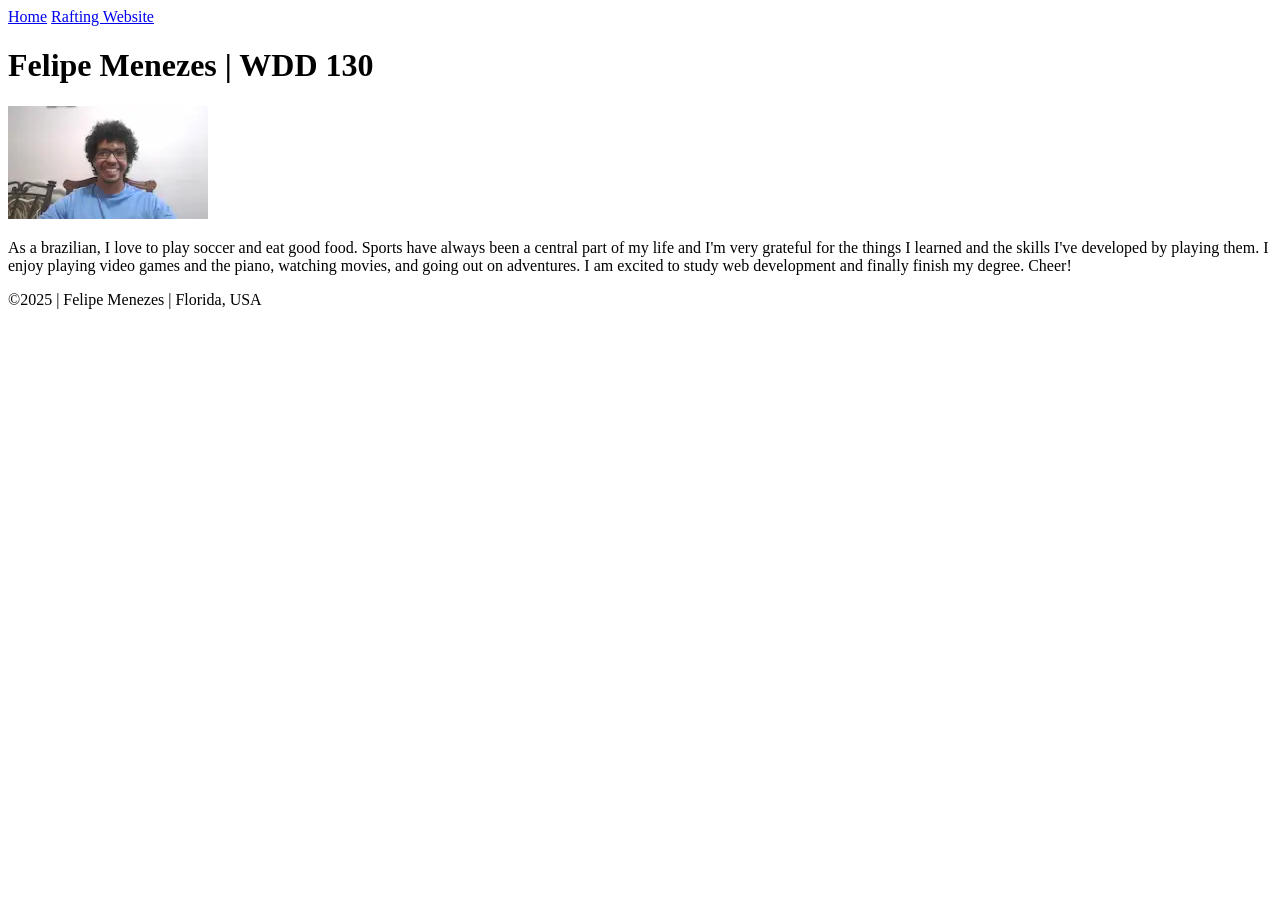
==== index.html @ 14851306 "first commit" ====
<!DOCTYPE html>
<html lang="en">
  <head>
    <meta charset="UTF-8" />
    <meta name="viewport" content="width=device-width, initial-scale=1.0" />
    <title>Felipe Menezes | WDD 130</title>
  </head>
  <body>
    <header>
      <nav>
        <a href="#">Home</a>
        <a href="#">Rafting Website</a>
      </nav>
    </header>
    <main>
      <h1>Felipe Menezes | WDD 130</h1>
      <img src="images/profile.webp" alt="Profile Picture" width="200" />
      <p>
        As a brazilian, I love to play soccer and eat good food. Sports have
        always been a central part of my life and I'm very grateful for the
        things I learned and the skills I've developed by playing them. I enjoy
        playing video games and the piano, watching movies, and going out on
        adventures. I am excited to study web development and finally finish my
        degree. Cheer!
      </p>
    </main>
    <footer>
      <p>&copy;2025 | Felipe Menezes | Florida, USA</p>
    </footer>
  </body>
</html>
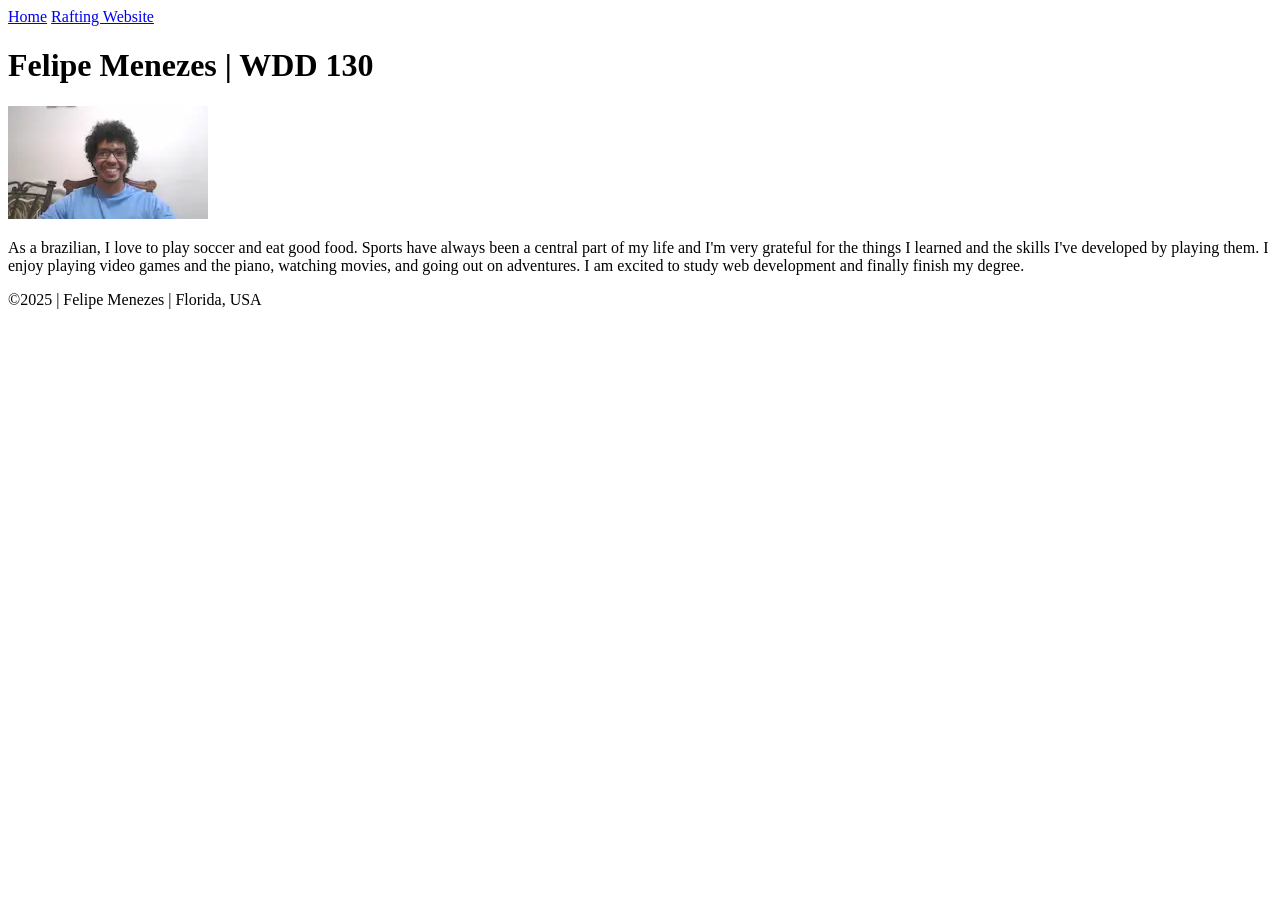
==== commit 3f1b740f: "Delete Text" ====
--- a/index.html
+++ b/index.html
@@ -21,7 +21,7 @@
         things I learned and the skills I've developed by playing them. I enjoy
         playing video games and the piano, watching movies, and going out on
         adventures. I am excited to study web development and finally finish my
-        degree. Cheer!
+        degree.
       </p>
     </main>
     <footer>
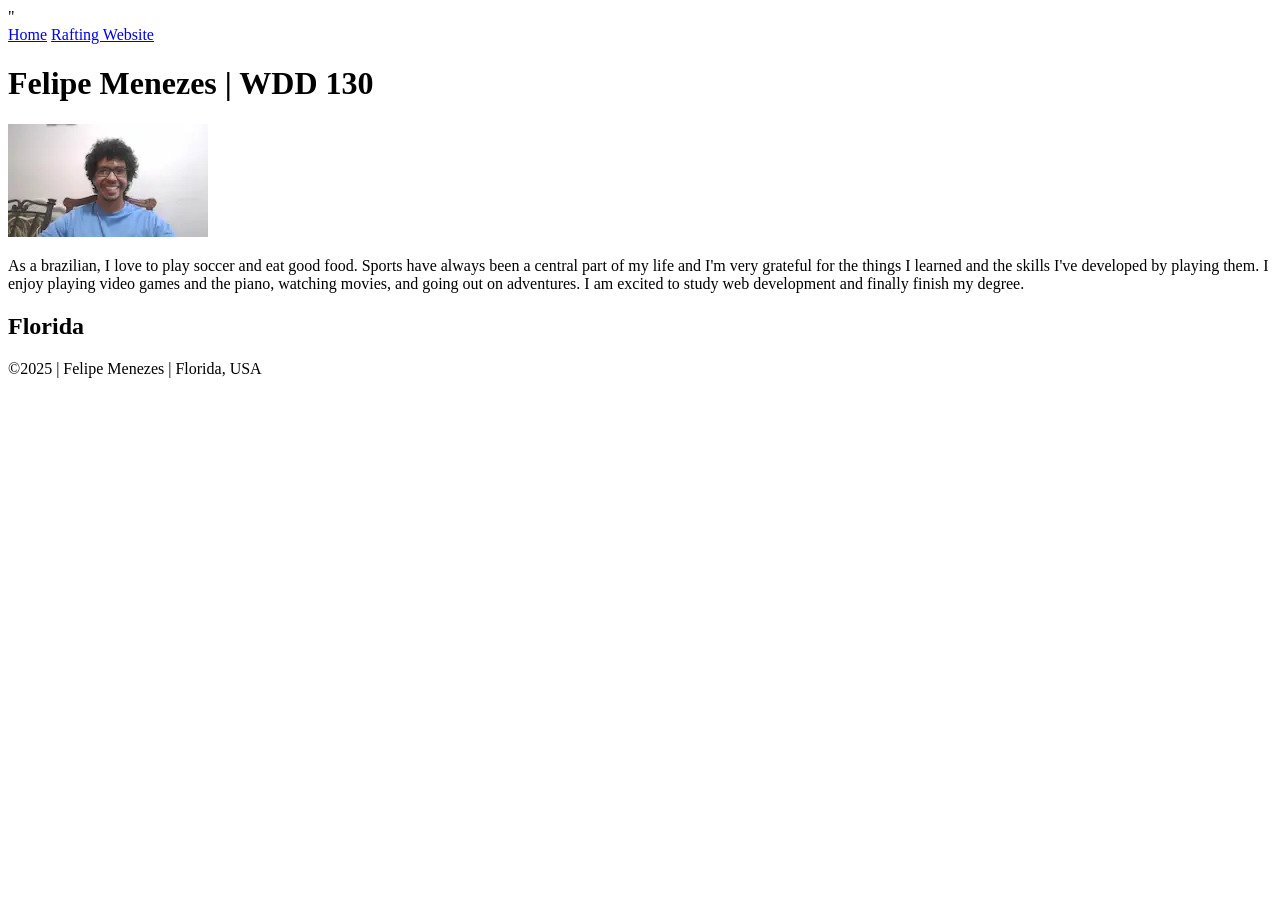
==== commit 2e86ab91: "Add meta tags" ====
--- a/index.html
+++ b/index.html
@@ -3,6 +3,8 @@
   <head>
     <meta charset="UTF-8" />
     <meta name="viewport" content="width=device-width, initial-scale=1.0" />
+    <meta name="description" content="Felipe Menezes' project website for class WDD 130. This page will have a link for every project I do in class." />
+    <meta name="author" content="Felipe Menezes" />"
     <title>Felipe Menezes | WDD 130</title>
   </head>
   <body>
@@ -24,6 +26,9 @@
         degree.
       </p>
     </main>
+    <aside>
+      <h2>Florida</h2>
+    </aside>
     <footer>
       <p>&copy;2025 | Felipe Menezes | Florida, USA</p>
     </footer>
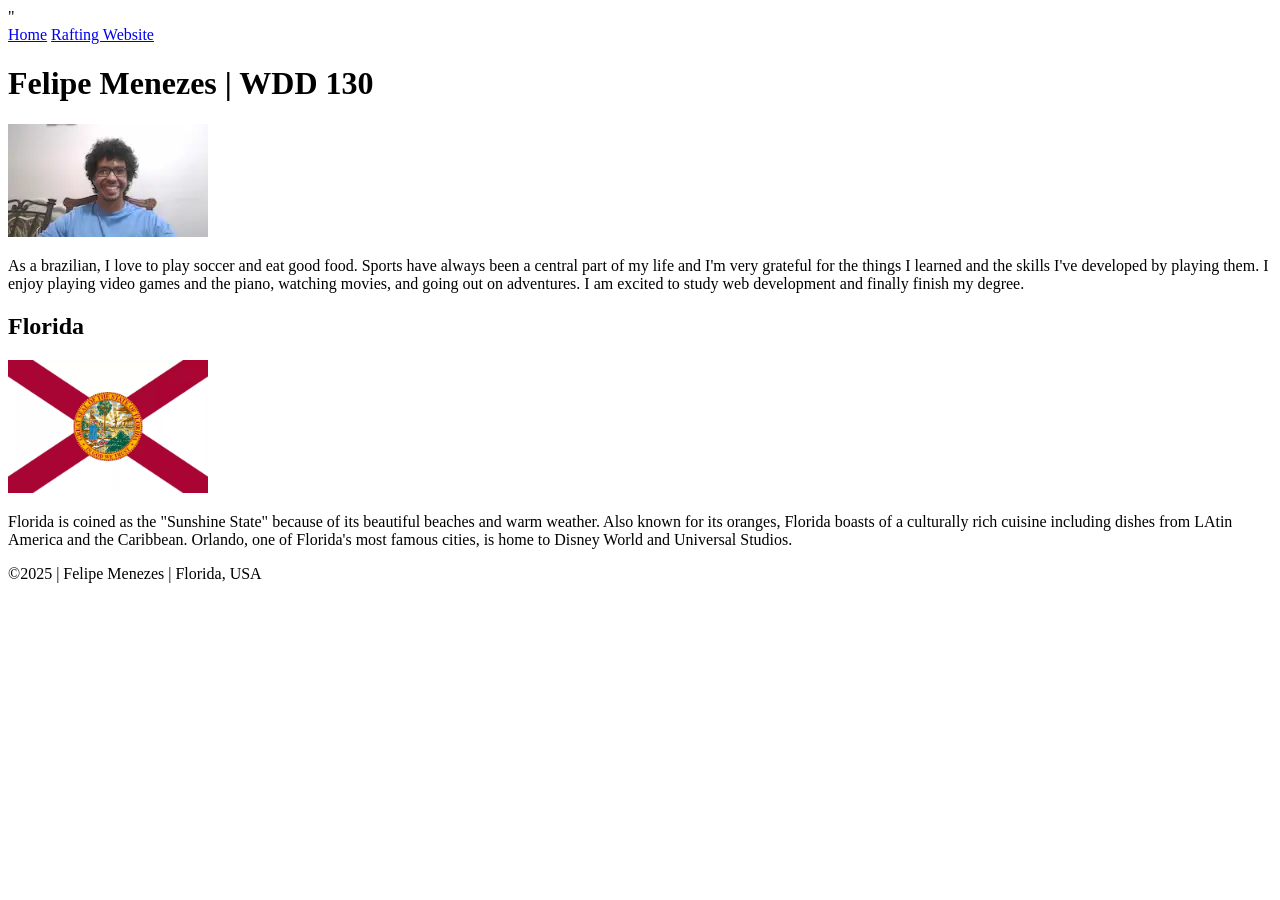
==== commit 4c0e87b8: "Add aside section" ====
--- a/index.html
+++ b/index.html
@@ -28,6 +28,13 @@
     </main>
     <aside>
       <h2>Florida</h2>
+      <img src="images/florida.webp" alt="Florida" width="200" />
+      <p>
+        Florida is coined as the "Sunshine State" because of its beautiful 
+        beaches and warm weather. Also known for its oranges, Florida boasts of a 
+        culturally rich cuisine including dishes from LAtin America and the Caribbean.
+        Orlando, one of Florida's most famous cities, is home to Disney World and Universal Studios.
+      </p>
     </aside>
     <footer>
       <p>&copy;2025 | Felipe Menezes | Florida, USA</p>
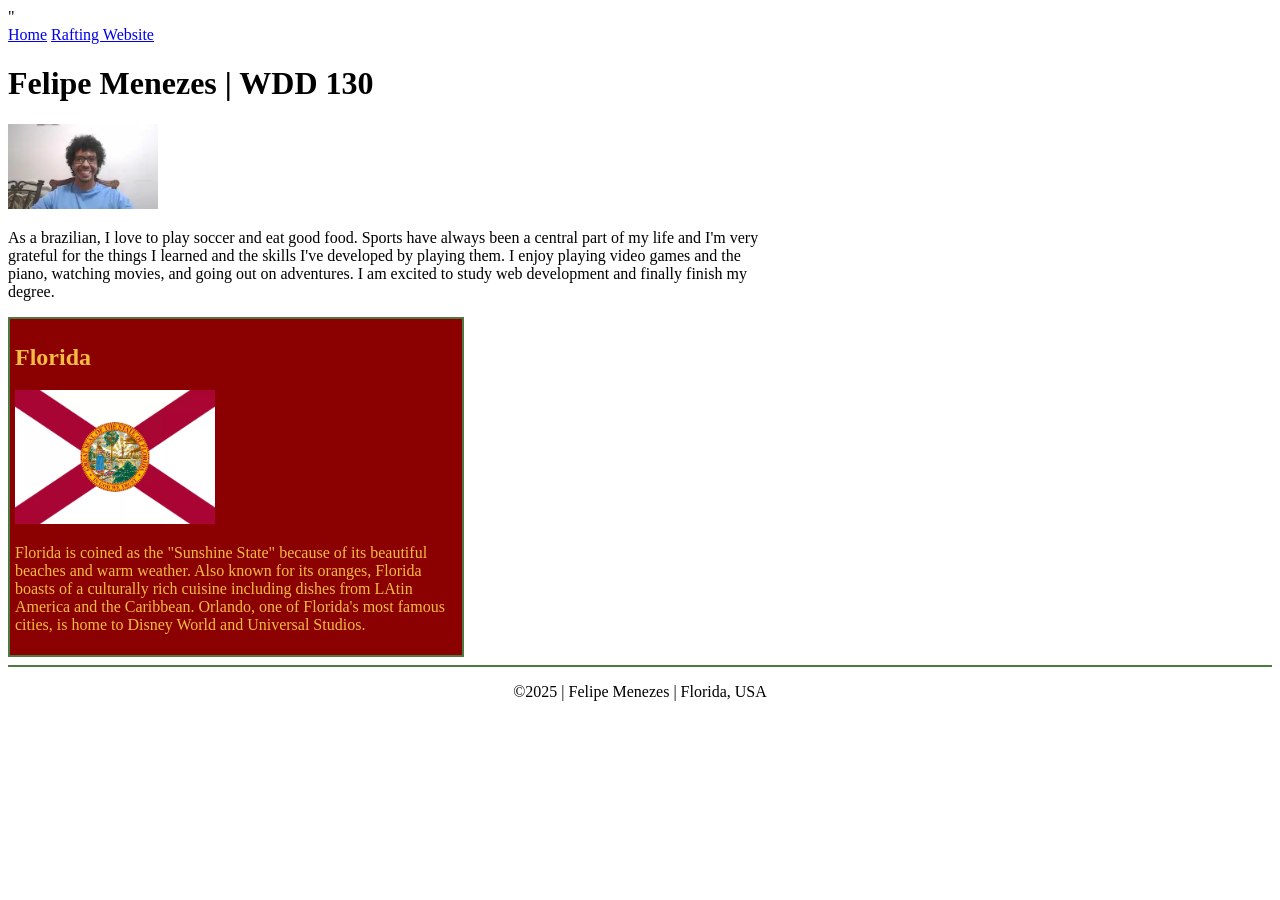
==== commit 502e8e42: "Link css file to html" ====
--- a/index.html
+++ b/index.html
@@ -5,6 +5,7 @@
     <meta name="viewport" content="width=device-width, initial-scale=1.0" />
     <meta name="description" content="Felipe Menezes' project website for class WDD 130. This page will have a link for every project I do in class." />
     <meta name="author" content="Felipe Menezes" />"
+    <link rel="stylesheet" href="styles/styles.css" />
     <title>Felipe Menezes | WDD 130</title>
   </head>
   <body>
--- a/styles/styles.css
+++ b/styles/styles.css
@@ -0,0 +1,32 @@
+main {
+    max-width: 60%;
+}
+
+main img {
+    width: 150px;
+    height: auto;
+}
+
+aside {
+    width: 35%;
+    margin: 0;
+    border: 2px solid #4F7942;
+    padding: 5px;
+    background-color: #8B0000;
+    color: #F4BB44
+}
+
+aside > img {
+    width: 200px;
+    height: auto;
+}
+
+p {
+    padding: 0;
+}
+
+footer {
+    text-align: center;;
+    margin: 8px 0 0 0;
+    border-top: 2px solid #4F7942;
+}
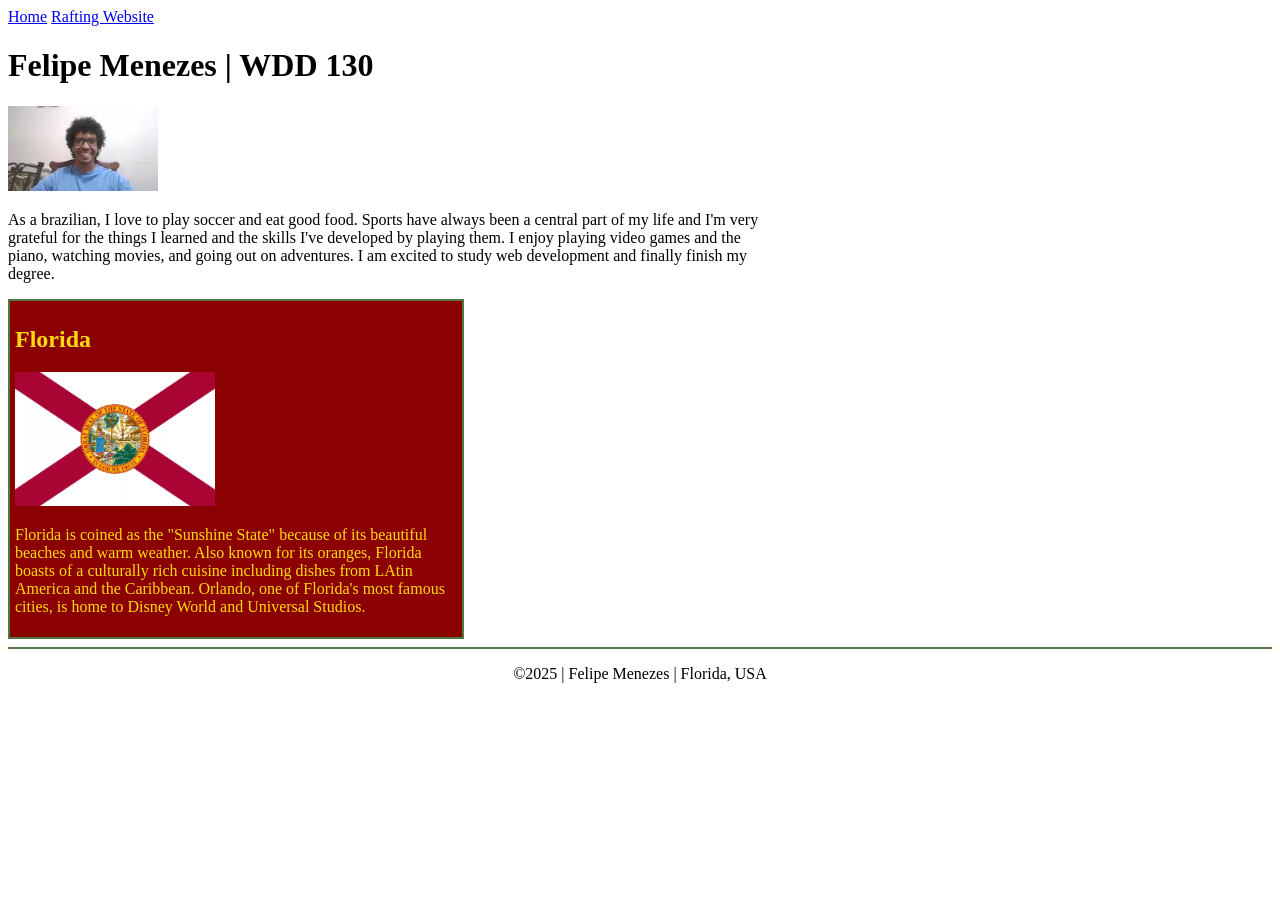
==== commit ac68b274: "fix bugs" ====
--- a/index.html
+++ b/index.html
@@ -4,7 +4,7 @@
     <meta charset="UTF-8" />
     <meta name="viewport" content="width=device-width, initial-scale=1.0" />
     <meta name="description" content="Felipe Menezes' project website for class WDD 130. This page will have a link for every project I do in class." />
-    <meta name="author" content="Felipe Menezes" />"
+    <meta name="author" content="Felipe Menezes" />
     <link rel="stylesheet" href="styles/styles.css" />
     <title>Felipe Menezes | WDD 130</title>
   </head>
@@ -29,7 +29,7 @@
     </main>
     <aside>
       <h2>Florida</h2>
-      <img src="images/florida.webp" alt="Florida" width="200" />
+      <img src="images/florida.webp" alt="Florida flag" width="200" />
       <p>
         Florida is coined as the "Sunshine State" because of its beautiful 
         beaches and warm weather. Also known for its oranges, Florida boasts of a 
--- a/styles/styles.css
+++ b/styles/styles.css
@@ -13,10 +13,10 @@
     border: 2px solid #4F7942;
     padding: 5px;
     background-color: #8B0000;
-    color: #F4BB44
+    color: #FDDA0D
 }
 
-aside > img {
+aside img {
     width: 200px;
     height: auto;
 }
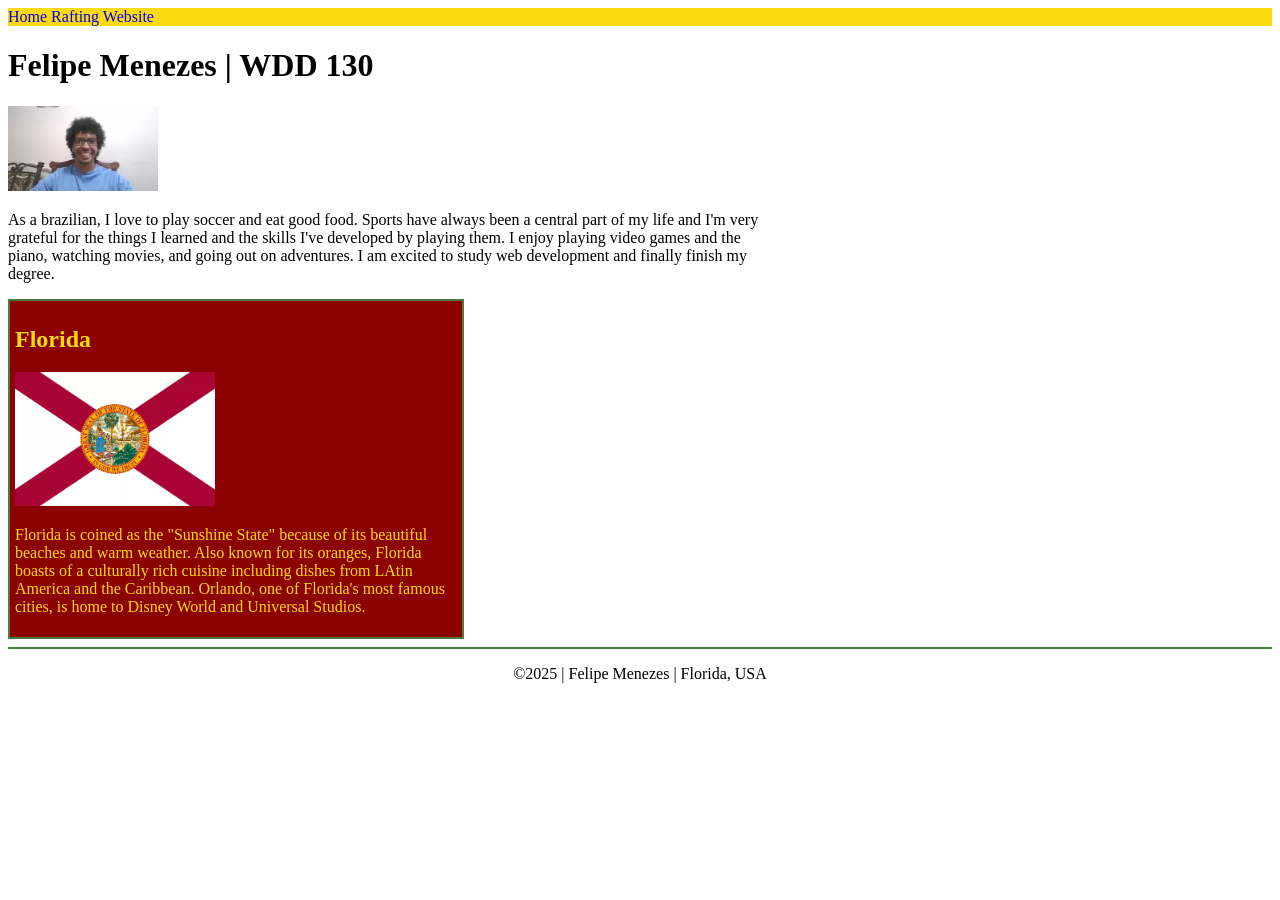
==== commit 83c5551f: "Add rules in CSS" ====
--- a/index.html
+++ b/index.html
@@ -6,7 +6,7 @@
     <meta name="description" content="Felipe Menezes' project website for class WDD 130. This page will have a link for every project I do in class." />
     <meta name="author" content="Felipe Menezes" />
     <link rel="stylesheet" href="styles/styles.css" />
-    <title>Felipe Menezes | WDD 130</title>
+    <title>Felipe Menezes WDD 130</title>
   </head>
   <body>
     <header>
--- a/styles/styles.css
+++ b/styles/styles.css
@@ -5,6 +5,19 @@
 main img {
     width: 150px;
     height: auto;
+}
+
+nav {
+    background-color: #FDDA0D;
+}
+
+nav a {
+    text-decoration: none;
+}
+
+h1 {
+    font-weight: bolder;
+    font-size 2 rem;
 }
 
 aside {
